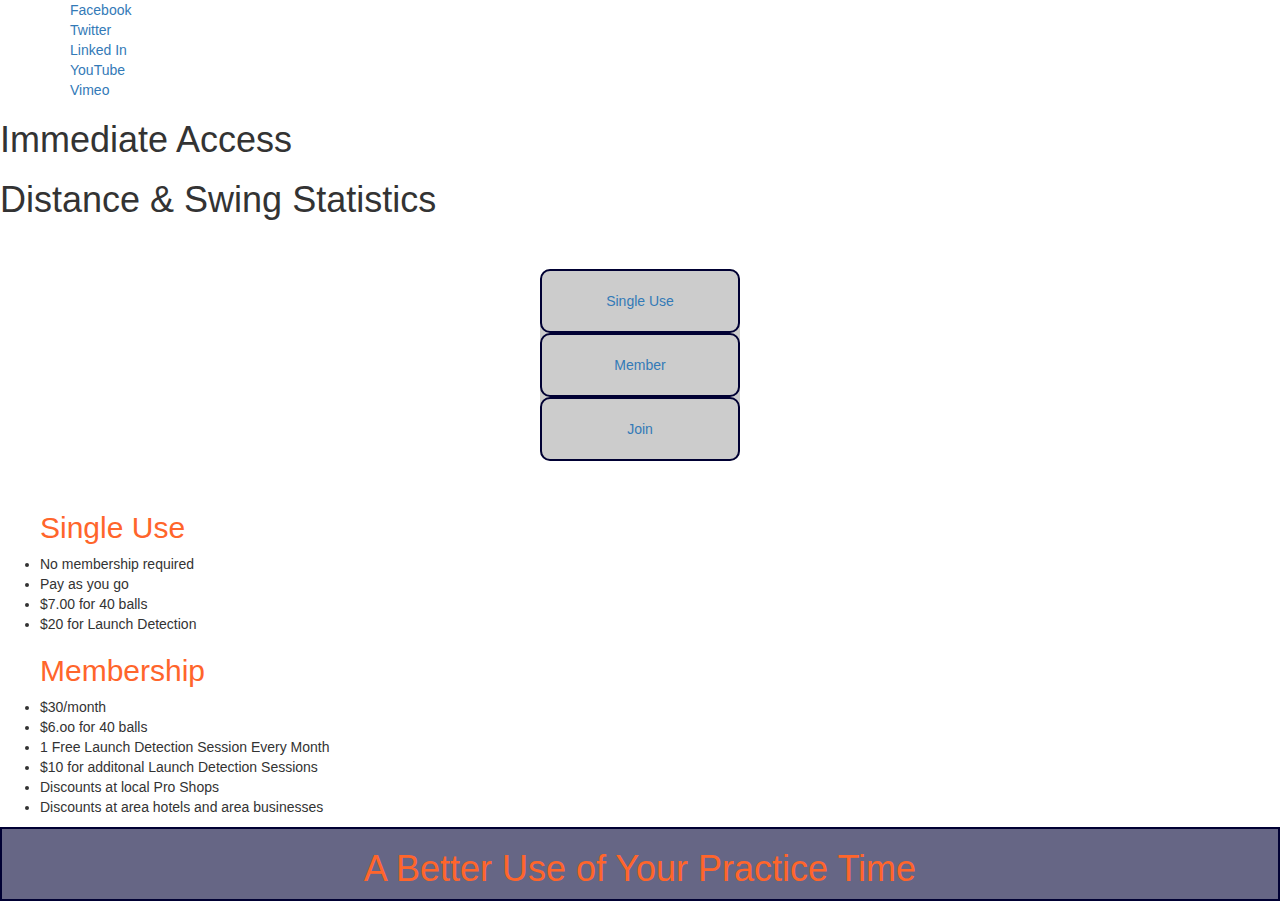
==== index.html @ 2ef17077 "First page HTML" ====
<!DOCTYPE html>
<html lang="en">
<head>
  <meta charset="utf-8">
  <title>Untitled</title>
  <link rel="stylesheet" type="text/css" href="http://cdnjs.cloudflare.com/ajax/libs/twitter-bootstrap/3.1.1/css/bootstrap.min.css">
  <link rel="stylesheet" type="text/css" href="main.css">
  <meta name="viewport" content="width=device-width, initial-scale=1">
</head>
<body>
<div class =  >
<ul class = "container social-media-links">
	<li>
		<a href="http://www.facebook.com/" class="btn-facebook" target="_blank"><span>Facebook</span></a>
	</li>
	<li>
		<a href="https://twitter.com/" class="btn-twitter" target="_blank"><span>Twitter</span></a>
	</li>
	<li>
		<a href="http://www.linkedin.com" class="btn-linkedin" target="_blank"><span>Linked In</span></a>
	</li>
	<li>
		<a href="http://www.youtube.com" class="btn-youtube" target="_blank"><span>YouTube</span></a>
	</li>
	<li>
		<a href="http://vimeo.com/" class="btn-vimeo" target="_blank"><span>Vimeo</span></a>
	</li>
</ul>



<div>
	<h1>Immediate Access</h1>
</div>
<div>
	<h1>Distance & Swing Statistics</h1>
</div>

<div class="navContainer">
	<UL class= "mainNav list-unstyled">
		<li class = "mainButton btn">
			<a href=""><span>Single Use</span></a>
		</li>
		<li class = "mainButton btn">
			<a href=""><span>Member</span></a>
		</li>
		<li class = "mainButton btn">
			<a href=""><span>Join</span></a>
		</li>

	</UL>
</div>
<div id= 'singleUse'>
	<ul> <h2>Single Use</h2>
		<li>No membership required</li>
		<li>Pay as you go</li>
		<li>$7.00 for 40 balls</li>
		<li>$20 for Launch Detection</li>
	</ul>

</div>

<div id= 'membership'>
	<ul> <h2>Membership</h2>
		<li>$30/month</li>
		<li>$6.oo for 40 balls</li>
		<li>1 Free Launch Detection Session Every Month</li>
		<li>$10 for additonal Launch Detection Sessions</li>
		<li>Discounts at local Pro Shops</li>
		<li>Discounts at area hotels and area businesses</li>
	</ul>

</div>



<div class = "footer">
<h1>A Better Use of Your Practice Time</h1>

</div>



	
  <script src="http://cdnjs.cloudflare.com/ajax/libs/jquery/2.0.3/jquery.min.js"></script>
  <script src="main.js"></script>
</div>
</body>
</html>
---- main.css ----
body{
	background-image: url(http://www.timmgolf.com/range%203.jpg);
}
.social-media-links{

	list-style-type: none;
}
.btn-facebook{
	background-image: url(../img/icon-facebook.png);
}

.btn-twitter{
	background-image: url(../img/icon-twitter.png);
}


.mainNav{
	
	width: 200px;
	
	/*background-image: url(https://encrypted-tbn0.gstatic.com/images?q=tbn:ANd9GcR6E_Ub-TPaoXxa-hJkb49XkGd2EWeToW-qEaOC2DOvY9bq5BGvoQ);*/
	background-color: rgba(0,0,0,.2);
	border-radius: 10px;
	margin: 50px auto;	
}


.mainButton{
	border: 2px solid rgba(0,0,51,1);
	width: 200px;
	padding: 20px;
	border-radius: 10px;
	textalign: center;
	vertical-align: middle;
}

h2{

	color: rgba(255, 101, 43,1);
}


















.footer{
	background-color: rgba(0,0,51,.6);
	
	border: 2px solid rgba(0,0,51,1);
	margin-right: auto;
	margin-left:auto;
	text-align: center;
	color: rgba(255, 101, 43,1);
}
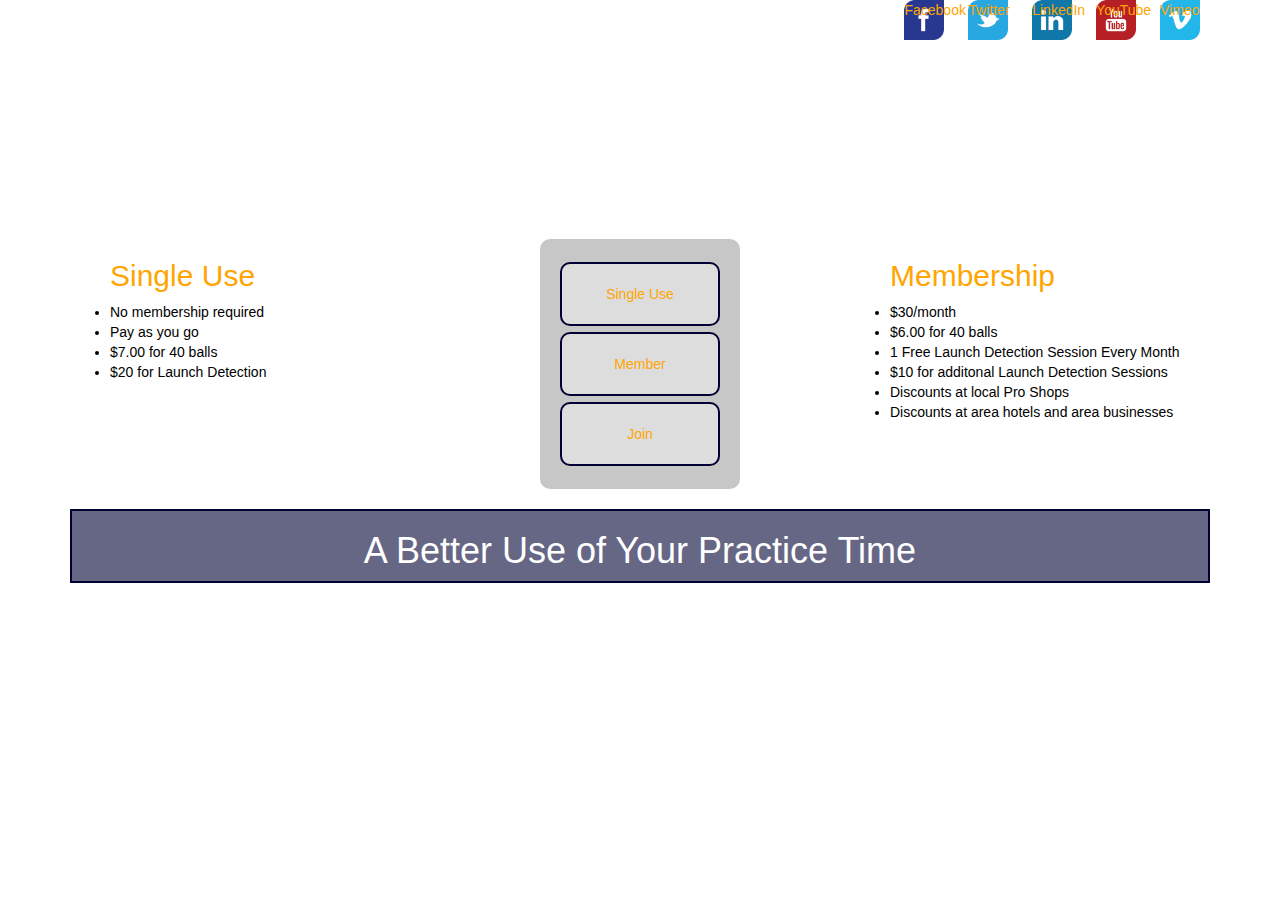
==== commit 8aeea867: "Front page improved layout and added links for social" ====
--- a/index.html
+++ b/index.html
@@ -8,25 +8,27 @@
   <meta name="viewport" content="width=device-width, initial-scale=1">
 </head>
 <body>
-<div class =  >
-<ul class = "container social-media-links">
+<div class = "container">
+<div class= "socialContainer">
+<ul class = "social-media-links">
 	<li>
-		<a href="http://www.facebook.com/" class="btn-facebook" target="_blank"><span>Facebook</span></a>
+		<a href="https://www.facebook.com/" class="socialLink btn-facebook" target="_blank"><span>Facebook</span></a>
 	</li>
 	<li>
-		<a href="https://twitter.com/" class="btn-twitter" target="_blank"><span>Twitter</span></a>
+		<a href="https://www.twitter.com/" class="socialLink btn-twitter" target="_blank"><span>Twitter</span></a>
+	</li>
+
+	<li>
+		<a href="https://www.linkedin.com" class="socialLink btn-linkedin" target="_blank"><span>LinkedIn</span></a>
 	</li>
 	<li>
-		<a href="http://www.linkedin.com" class="btn-linkedin" target="_blank"><span>Linked In</span></a>
+		<a href="https://www.youtube.com" class="socialLink btn-youtube" target="_blank"><span>YouTube</span></a>
 	</li>
 	<li>
-		<a href="http://www.youtube.com" class="btn-youtube" target="_blank"><span>YouTube</span></a>
-	</li>
-	<li>
-		<a href="http://vimeo.com/" class="btn-vimeo" target="_blank"><span>Vimeo</span></a>
+		<a href="https://www.vimeo.com/" class="socialLink btn-vimeo" target="_blank"><span>Vimeo</span></a>
 	</li>
 </ul>
-
+</div>
 
 
 <div>
@@ -35,43 +37,46 @@
 <div>
 	<h1>Distance & Swing Statistics</h1>
 </div>
+<div class="row">
+	<div class="navContainer  col-sm-4 col-sm-push-4">
+		<UL class= "mainNav list-unstyled">
+			<li class = "mainButton btn">
+				<a href=""><span>Single Use</span></a>
+			</li>
+			<li class = "mainButton btn">
+				<a href=""><span>Member</span></a>
+			</li>
+			<li class = "mainButton btn">
+				<a href=""><span>Join</span></a>
+			</li>
 
-<div class="navContainer">
-	<UL class= "mainNav list-unstyled">
-		<li class = "mainButton btn">
-			<a href=""><span>Single Use</span></a>
-		</li>
-		<li class = "mainButton btn">
-			<a href=""><span>Member</span></a>
-		</li>
-		<li class = "mainButton btn">
-			<a href=""><span>Join</span></a>
-		</li>
+		</UL>
+	</div>
 
-	</UL>
+	<div class=  "sidePanel col-sm-4 col-sm-pull-4 " id= 'singleUse'>
+		<a href="">
+		<ul class= 'inner'> <h2>Single Use</h2>
+			<li>No membership required</li>
+			<li>Pay as you go</li>
+			<li>$7.00 for 40 balls</li>
+			<li>$20 for Launch Detection</li>
+		</ul>
+		</a>
+
+	</div>
+
+	<div id= 'membership' class= "sidePanel col-sm-4"><a href="">
+		<ul> <h2>Membership</h2>
+			<li>$30/month</li>
+			<li>$6.00 for 40 balls</li>
+			<li>1 Free Launch Detection Session Every Month</li>
+			<li>$10 for additonal Launch Detection Sessions</li>
+			<li>Discounts at local Pro Shops</li>
+			<li>Discounts at area hotels and area businesses</li>
+		</ul>
+		</a>
+	</div>
 </div>
-<div id= 'singleUse'>
-	<ul> <h2>Single Use</h2>
-		<li>No membership required</li>
-		<li>Pay as you go</li>
-		<li>$7.00 for 40 balls</li>
-		<li>$20 for Launch Detection</li>
-	</ul>
-
-</div>
-
-<div id= 'membership'>
-	<ul> <h2>Membership</h2>
-		<li>$30/month</li>
-		<li>$6.oo for 40 balls</li>
-		<li>1 Free Launch Detection Session Every Month</li>
-		<li>$10 for additonal Launch Detection Sessions</li>
-		<li>Discounts at local Pro Shops</li>
-		<li>Discounts at area hotels and area businesses</li>
-	</ul>
-
-</div>
-
 
 
 <div class = "footer">
--- a/main.css
+++ b/main.css
@@ -1,42 +1,114 @@
 body{
 	background-image: url(http://www.timmgolf.com/range%203.jpg);
+	font-family: "Lato", sans-serif;
+	font-size: 14px;
+	font-weight: 300;
+	color: whtie;
+}
+
+h1{
+	color:white;
+}
+
+span {
+	color: orange;
+}
+
+.socialContainer{
+overflow: hidden;
+
 }
 .social-media-links{
-
+	float: right;
 	list-style-type: none;
 }
+.social-media-links li{
+	display: inline;
+	padding: 2px 10px;
+}
+
+.socialLink{
+	display: inline-block;
+	height: 100px;
+	background-size: 40px;
+	width:40px;
+	background-repeat: no-repeat;
+}
+
+.sidePanel a{
+	text-decoration:none;
+	color: black;
+}
+
 .btn-facebook{
-	background-image: url(../img/icon-facebook.png);
+
+	background-image: url(socialIcons/facebook.png);
+
 }
 
 .btn-twitter{
-	background-image: url(../img/icon-twitter.png);
+	background-image: url(socialIcons/twitter.png);
+
 }
 
+.btn-linkedin{
+	background-image: url(socialIcons/linkedin.png);
+
+}
+
+.btn-youtube{
+	background-image: url(socialIcons/youtube.png);
+
+}
+
+.btn-vimeo{
+	background-image: url(socialIcons/vimeo.png);
+
+}
 
 .mainNav{
 	
 	width: 200px;
 	
 	/*background-image: url(https://encrypted-tbn0.gstatic.com/images?q=tbn:ANd9GcR6E_Ub-TPaoXxa-hJkb49XkGd2EWeToW-qEaOC2DOvY9bq5BGvoQ);*/
-	background-color: rgba(0,0,0,.2);
+	background-color: rgba(144,144,144,.5);
 	border-radius: 10px;
-	margin: 50px auto;	
+	margin: 0 auto;
+	padding: 20px;	
 }
 
 
 .mainButton{
 	border: 2px solid rgba(0,0,51,1);
-	width: 200px;
+	width: 100%;
+	margin: 3px auto;
 	padding: 20px;
 	border-radius: 10px;
 	textalign: center;
 	vertical-align: middle;
+	background-color: rgba(255,255,255,.4);
+
+
 }
 
+.sidePanel{
+background-color: rgba(255,255,255,.4);
+}
+
+@media only screen and (max-width: 767px){
+	.sidePanel{
+	margin: 20px 0;
+	background-color: rgba(255,255,255,.4);
+	
+	border: 2px solid rgba(0,0,51,1);
+	}
+	.footer{
+		margin-top: 10px;
+	}
+}
 h2{
 
-	color: rgba(255, 101, 43,1);
+	color: orange;
 }
 
 
@@ -60,10 +132,11 @@
 	background-color: rgba(0,0,51,.6);
 	
 	border: 2px solid rgba(0,0,51,1);
-	margin-right: auto;
-	margin-left:auto;
+	margin: 20px auto;
+	/*margin-right: auto;
+	margin-left:auto;*/
 	text-align: center;
-	color: rgba(255, 101, 43,1);
+	color: orange;
 }
 
 
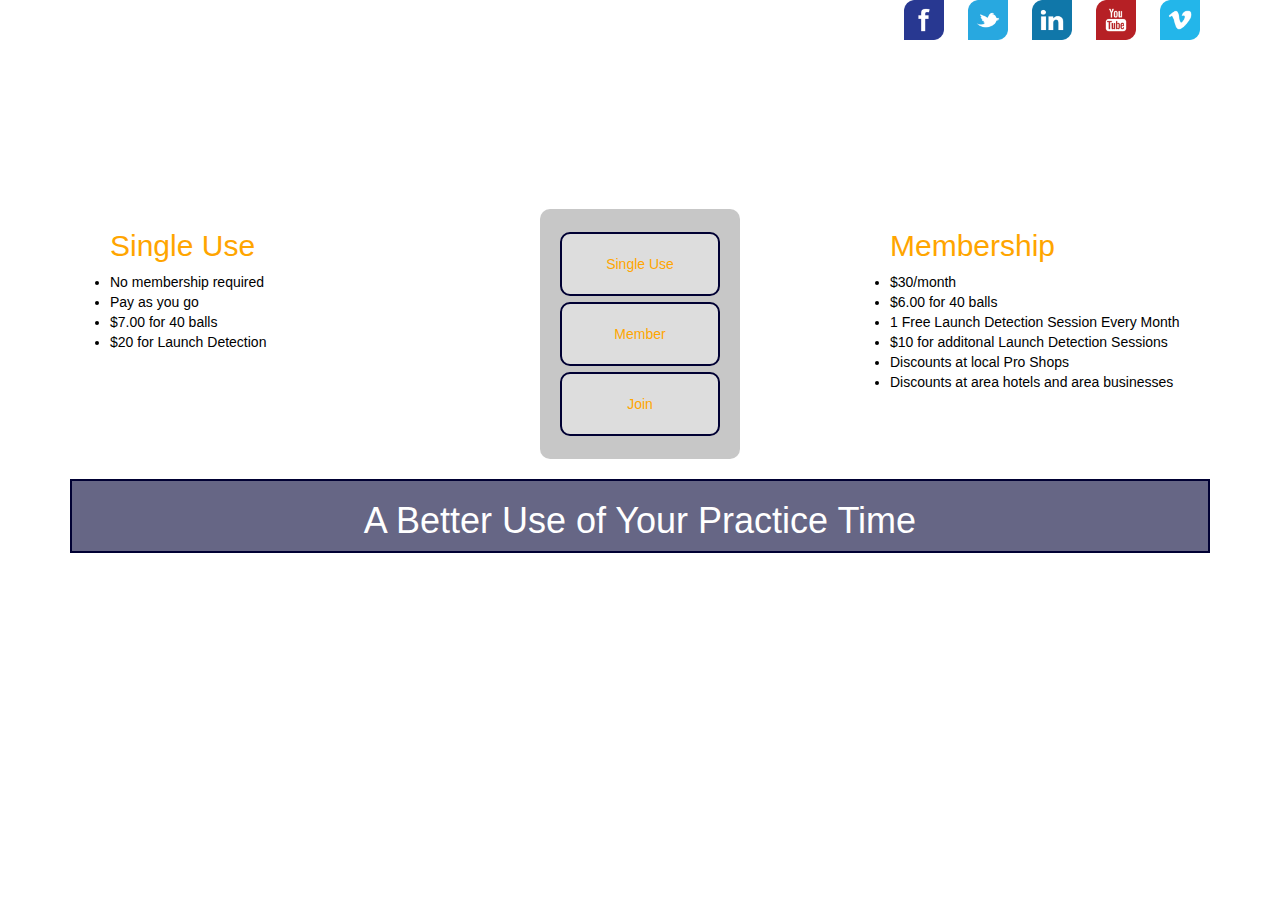
==== commit 3791dd25: "removed text from content of social tags" ====
--- a/index.html
+++ b/index.html
@@ -12,20 +12,20 @@
 <div class= "socialContainer">
 <ul class = "social-media-links">
 	<li>
-		<a href="https://www.facebook.com/" class="socialLink btn-facebook" target="_blank"><span>Facebook</span></a>
+		<a href="https://www.facebook.com/" class="socialLink btn-facebook" target="_blank"><span class="replace">Facebook</span></a>
 	</li>
 	<li>
-		<a href="https://www.twitter.com/" class="socialLink btn-twitter" target="_blank"><span>Twitter</span></a>
+		<a href="https://www.twitter.com/" class="socialLink btn-twitter" target="_blank"><span class="replace">Twitter</span></a>
 	</li>
 
 	<li>
-		<a href="https://www.linkedin.com" class="socialLink btn-linkedin" target="_blank"><span>LinkedIn</span></a>
+		<a href="https://www.linkedin.com" class="socialLink btn-linkedin" target="_blank"><span class="replace">LinkedIn</span></a>
 	</li>
 	<li>
-		<a href="https://www.youtube.com" class="socialLink btn-youtube" target="_blank"><span>YouTube</span></a>
+		<a href="https://www.youtube.com" class="socialLink btn-youtube" target="_blank"><span class="replace">YouTube</span></a>
 	</li>
 	<li>
-		<a href="https://www.vimeo.com/" class="socialLink btn-vimeo" target="_blank"><span>Vimeo</span></a>
+		<a href="https://www.vimeo.com/" class="socialLink btn-vimeo" target="_blank"><span class="replace">Vimeo</span></a>
 	</li>
 </ul>
 </div>
@@ -34,7 +34,7 @@
 <div>
 	<h1>Immediate Access</h1>
 </div>
-<div>
+<div class= distanceLine>
 	<h1>Distance & Swing Statistics</h1>
 </div>
 <div class="row">
--- a/main.css
+++ b/main.css
@@ -12,6 +12,11 @@
 
 span {
 	color: orange;
+}
+
+.replace {
+	display: block;
+	text-indent: -9999px;
 }
 
 .socialContainer{
@@ -29,10 +34,15 @@
 
 .socialLink{
 	display: inline-block;
-	height: 100px;
+	height: 40px;
 	background-size: 40px;
 	width:40px;
 	background-repeat: no-repeat;
+}
+
+.distanceLine{
+	margin-left: 20px;
+	margin-bottom: 40px;
 }
 
 .sidePanel a{
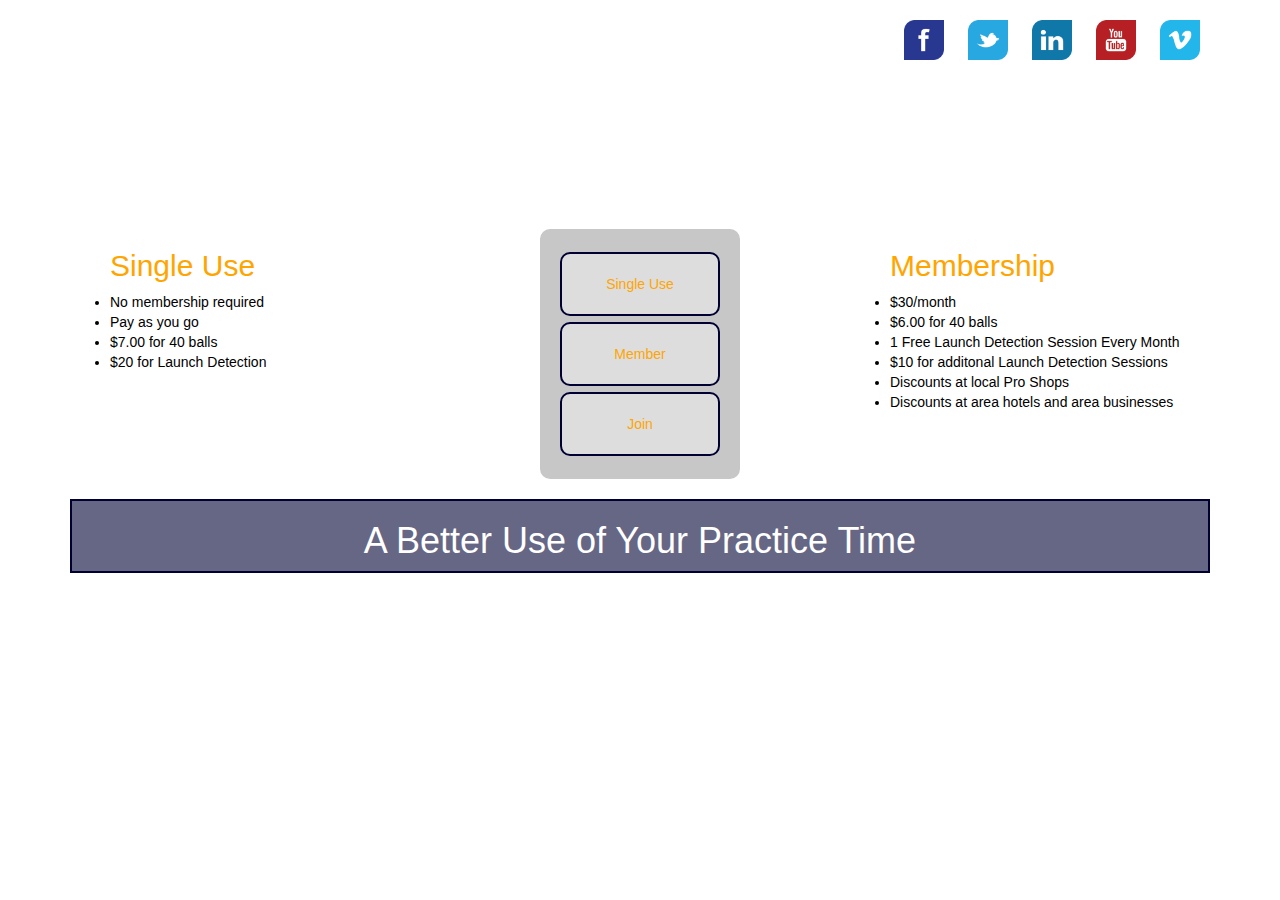
==== commit 2dedb091: "created session and sessions as an array of objects to track stats generated by user. Disabled start" ====
--- a/index.html
+++ b/index.html
@@ -2,7 +2,7 @@
 <html lang="en">
 <head>
   <meta charset="utf-8">
-  <title>Untitled</title>
+  <title>Elite Tee	</title>
   <link rel="stylesheet" type="text/css" href="http://cdnjs.cloudflare.com/ajax/libs/twitter-bootstrap/3.1.1/css/bootstrap.min.css">
   <link rel="stylesheet" type="text/css" href="main.css">
   <meta name="viewport" content="width=device-width, initial-scale=1">
--- a/main.css
+++ b/main.css
@@ -21,6 +21,7 @@
 
 .socialContainer{
 overflow: hidden;
+margin-top: 20px;
 
 }
 .social-media-links{
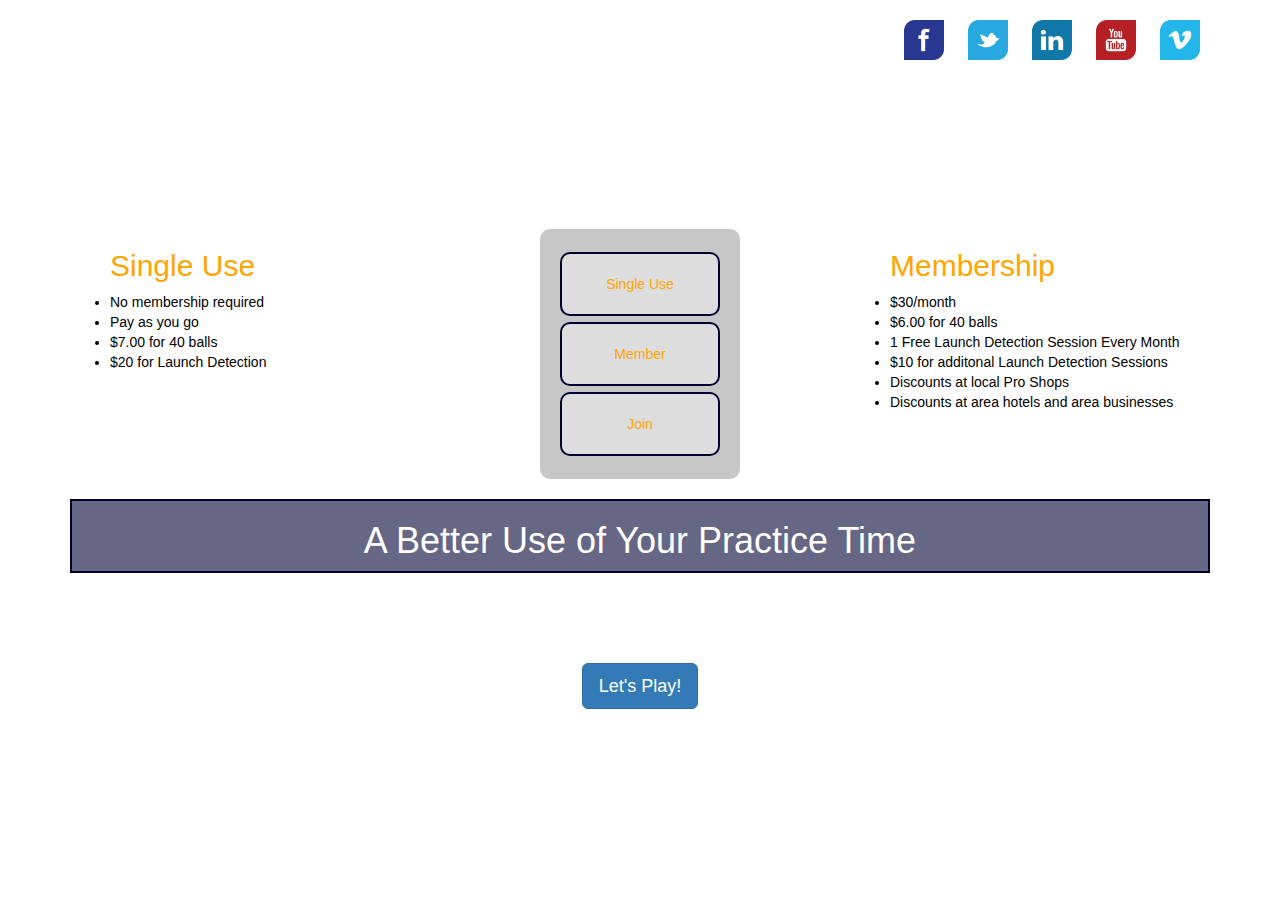
==== commit d33d4313: "Added Let's play button with a tag to link pages for presentation page." ====
--- a/index.html
+++ b/index.html
@@ -81,10 +81,11 @@
 
 <div class = "footer">
 <h1>A Better Use of Your Practice Time</h1>
-
 </div>
 
-
+<div class= "playContainer">
+<button class = " play btn btn-primary btn-lg"><a href= hitpage.html class="playA">Let's Play!</button></a>
+</div>
 
 	
   <script src="http://cdnjs.cloudflare.com/ajax/libs/jquery/2.0.3/jquery.min.js"></script>
--- a/main.css
+++ b/main.css
@@ -122,9 +122,21 @@
 	color: orange;
 }
 
+.playContainer{
+text-align: center;
+margin-top: 50px
 
 
 
+}
+
+.play{
+	dipslay: block;
+	margin: 40px auto;
+}
+.playA{
+	color: white;
+}
 
 
 
